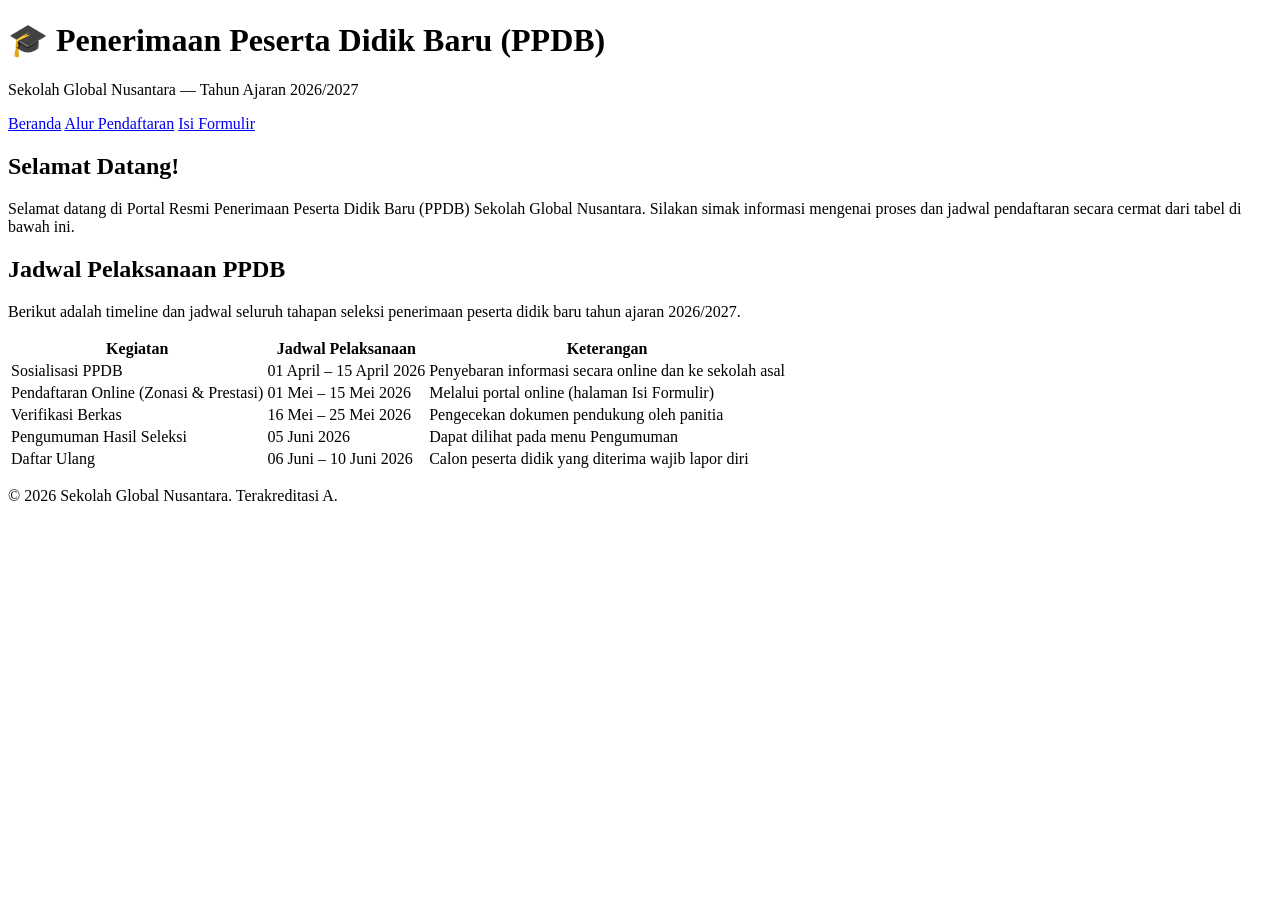
==== asset/index.html @ 4e64ef4d "Folder UTS" ====
<!DOCTYPE html>
<html lang="id">
<head>
  <meta charset="UTF-8" />
  <meta name="viewport" content="width=device-width, initial-scale=1.0" />
  <title>Beranda | PPDB Sekolah Global Nusantara</title>
  <link rel="stylesheet" href="asset/css/style.css" />
</head>
<body>

  <header>
    <h1>🎓 Penerimaan Peserta Didik Baru (PPDB)</h1>
    <p>Sekolah Global Nusantara &mdash; Tahun Ajaran 2026/2027</p>
  </header>

  <nav>
    <a href="index.html" class="active">Beranda</a>
    <a href="alur.html">Alur Pendaftaran</a>
    <a href="form.html">Isi Formulir</a>
  </nav>

  <main>
    <div class="welcome-box">
      <h2>Selamat Datang!</h2>
      <p>Selamat datang di Portal Resmi Penerimaan Peserta Didik Baru (PPDB) Sekolah Global Nusantara. 
         Silakan simak informasi mengenai proses dan jadwal pendaftaran secara cermat dari tabel di bawah ini.</p>
    </div>

    <div class="card">
      <h2 class="section-title">Jadwal Pelaksanaan PPDB</h2>
      <p class="section-desc">Berikut adalah timeline dan jadwal seluruh tahapan seleksi penerimaan peserta didik baru tahun ajaran 2026/2027.</p>

      <div class="table-wrapper">
        <table>
          <thead>
            <tr>
              <th>Kegiatan</th>
              <th>Jadwal Pelaksanaan</th>
              <th>Keterangan</th>
            </tr>
          </thead>
          <tbody>
            <tr>
              <td>Sosialisasi PPDB</td>
              <td>01 April – 15 April 2026</td>
              <td>Penyebaran informasi secara online dan ke sekolah asal</td>
            </tr>
            <tr>
              <td>Pendaftaran Online (Zonasi &amp; Prestasi)</td>
              <td>01 Mei – 15 Mei 2026</td>
              <td>Melalui portal online (halaman Isi Formulir)</td>
            </tr>
            <tr>
              <td>Verifikasi Berkas</td>
              <td>16 Mei – 25 Mei 2026</td>
              <td>Pengecekan dokumen pendukung oleh panitia</td>
            </tr>
            <tr>
              <td>Pengumuman Hasil Seleksi</td>
              <td>05 Juni 2026</td>
              <td>Dapat dilihat pada menu Pengumuman</td>
            </tr>
            <tr>
              <td>Daftar Ulang</td>
              <td>06 Juni – 10 Juni 2026</td>
              <td>Calon peserta didik yang diterima wajib lapor diri</td>
            </tr>
          </tbody>
        </table>
      </div>
    </div>
  </main>

  <footer>
    <p>&copy; 2026 <span>Sekolah Global Nusantara</span>. Terakreditasi A.</p>
  </footer>

  <div id="toast"></div>
  <script src="asset/javascript/script.js"></script>
</body>
</html>
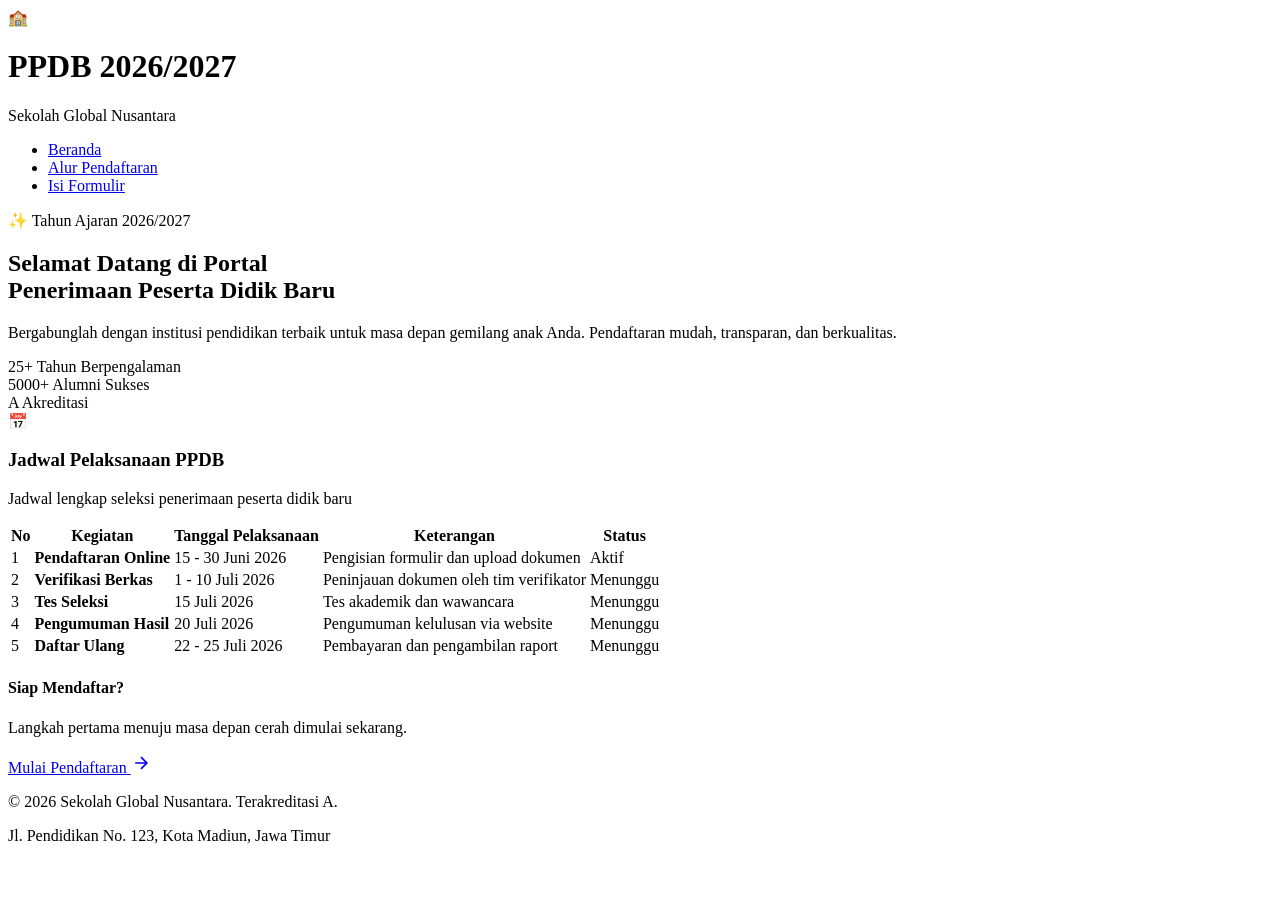
==== commit 8a9dc158: "Folder UTS" ====
--- a/asset/index.html
+++ b/asset/index.html
@@ -1,81 +1,135 @@
 <!DOCTYPE html>
 <html lang="id">
 <head>
-  <meta charset="UTF-8" />
-  <meta name="viewport" content="width=device-width, initial-scale=1.0" />
-  <title>Beranda | PPDB Sekolah Global Nusantara</title>
-  <link rel="stylesheet" href="asset/css/style.css" />
+    <meta charset="UTF-8">
+    <meta name="viewport" content="width=device-width, initial-scale=1.0">
+    <title>Beranda - PPDB Sekolah Global Nusantara</title>
+    <link rel="stylesheet" href="asset/css/style.css">
+    <link href="https://fonts.googleapis.com/css2?family=Inter:wght@300;400;500;600;700;800&display=swap" rel="stylesheet">
 </head>
 <body>
+    <header class="main-header">
+        <div class="header-content">
+            <div class="brand">
+                <div class="logo-icon">🏫</div>
+                <div class="brand-text">
+                    <h1>PPDB 2026/2027</h1>
+                    <p>Sekolah Global Nusantara</p>
+                </div>
+            </div>
+        </div>
+    </header>
 
-  <header>
-    <h1>🎓 Penerimaan Peserta Didik Baru (PPDB)</h1>
-    <p>Sekolah Global Nusantara &mdash; Tahun Ajaran 2026/2027</p>
-  </header>
+    <nav class="main-nav">
+        <ul class="nav-links">
+            <li><a href="index.html" class="nav-link active">Beranda</a></li>
+            <li><a href="alur.html" class="nav-link">Alur Pendaftaran</a></li>
+            <li><a href="form.html" class="nav-link nav-cta">Isi Formulir</a></li>
+        </ul>
+    </nav>
 
-  <nav>
-    <a href="index.html" class="active">Beranda</a>
-    <a href="alur.html">Alur Pendaftaran</a>
-    <a href="form.html">Isi Formulir</a>
-  </nav>
+    <main class="main-content">
+        <section class="hero-section">
+            <div class="hero-badge">✨ Tahun Ajaran 2026/2027</div>
+            <h2 class="hero-title">Selamat Datang di Portal<br><span class="gradient-text">Penerimaan Peserta Didik Baru</span></h2>
+            <p class="hero-subtitle">
+                Bergabunglah dengan institusi pendidikan terbaik untuk masa depan gemilang anak Anda. 
+                Pendaftaran mudah, transparan, dan berkualitas.
+            </p>
+            <div class="hero-stats">
+                <div class="stat-card">
+                    <span class="stat-number">25+</span>
+                    <span class="stat-label">Tahun Berpengalaman</span>
+                </div>
+                <div class="stat-card">
+                    <span class="stat-number">5000+</span>
+                    <span class="stat-label">Alumni Sukses</span>
+                </div>
+                <div class="stat-card">
+                    <span class="stat-number">A</span>
+                    <span class="stat-label">Akreditasi</span>
+                </div>
+            </div>
+        </section>
 
-  <main>
-    <div class="welcome-box">
-      <h2>Selamat Datang!</h2>
-      <p>Selamat datang di Portal Resmi Penerimaan Peserta Didik Baru (PPDB) Sekolah Global Nusantara. 
-         Silakan simak informasi mengenai proses dan jadwal pendaftaran secara cermat dari tabel di bawah ini.</p>
-    </div>
+        <section class="schedule-section">
+            <div class="section-header">
+                <div class="section-icon">📅</div>
+                <h3>Jadwal Pelaksanaan PPDB</h3>
+                <p class="section-desc">Jadwal lengkap seleksi penerimaan peserta didik baru</p>
+            </div>
+            
+            <div class="table-container">
+                <table class="modern-table">
+                    <thead>
+                        <tr>
+                            <th>No</th>
+                            <th>Kegiatan</th>
+                            <th>Tanggal Pelaksanaan</th>
+                            <th>Keterangan</th>
+                            <th>Status</th>
+                        </tr>
+                    </thead>
+                    <tbody>
+                        <tr>
+                            <td>1</td>
+                            <td><strong>Pendaftaran Online</strong></td>
+                            <td>15 - 30 Juni 2026</td>
+                            <td>Pengisian formulir dan upload dokumen</td>
+                            <td><span class="status-badge active">Aktif</span></td>
+                        </tr>
+                        <tr>
+                            <td>2</td>
+                            <td><strong>Verifikasi Berkas</strong></td>
+                            <td>1 - 10 Juli 2026</td>
+                            <td>Peninjauan dokumen oleh tim verifikator</td>
+                            <td><span class="status-badge pending">Menunggu</span></td>
+                        </tr>
+                        <tr>
+                            <td>3</td>
+                            <td><strong>Tes Seleksi</strong></td>
+                            <td>15 Juli 2026</td>
+                            <td>Tes akademik dan wawancara</td>
+                            <td><span class="status-badge pending">Menunggu</span></td>
+                        </tr>
+                        <tr>
+                            <td>4</td>
+                            <td><strong>Pengumuman Hasil</strong></td>
+                            <td>20 Juli 2026</td>
+                            <td>Pengumuman kelulusan via website</td>
+                            <td><span class="status-badge pending">Menunggu</span></td>
+                        </tr>
+                        <tr>
+                            <td>5</td>
+                            <td><strong>Daftar Ulang</strong></td>
+                            <td>22 - 25 Juli 2026</td>
+                            <td>Pembayaran dan pengambilan raport</td>
+                            <td><span class="status-badge pending">Menunggu</span></td>
+                        </tr>
+                    </tbody>
+                </table>
+            </div>
+        </section>
 
-    <div class="card">
-      <h2 class="section-title">Jadwal Pelaksanaan PPDB</h2>
-      <p class="section-desc">Berikut adalah timeline dan jadwal seluruh tahapan seleksi penerimaan peserta didik baru tahun ajaran 2026/2027.</p>
+        <section class="cta-section">
+            <div class="cta-card">
+                <h4>Siap Mendaftar?</h4>
+                <p>Langkah pertama menuju masa depan cerah dimulai sekarang.</p>
+                <a href="form.html" class="btn-primary">
+                    <span>Mulai Pendaftaran</span>
+                    <svg width="20" height="20" viewBox="0 0 24 24" fill="none" stroke="currentColor" stroke-width="2">
+                        <path d="M5 12h14M12 5l7 7-7 7"/>
+                    </svg>
+                </a>
+            </div>
+        </section>
+    </main>
 
-      <div class="table-wrapper">
-        <table>
-          <thead>
-            <tr>
-              <th>Kegiatan</th>
-              <th>Jadwal Pelaksanaan</th>
-              <th>Keterangan</th>
-            </tr>
-          </thead>
-          <tbody>
-            <tr>
-              <td>Sosialisasi PPDB</td>
-              <td>01 April – 15 April 2026</td>
-              <td>Penyebaran informasi secara online dan ke sekolah asal</td>
-            </tr>
-            <tr>
-              <td>Pendaftaran Online (Zonasi &amp; Prestasi)</td>
-              <td>01 Mei – 15 Mei 2026</td>
-              <td>Melalui portal online (halaman Isi Formulir)</td>
-            </tr>
-            <tr>
-              <td>Verifikasi Berkas</td>
-              <td>16 Mei – 25 Mei 2026</td>
-              <td>Pengecekan dokumen pendukung oleh panitia</td>
-            </tr>
-            <tr>
-              <td>Pengumuman Hasil Seleksi</td>
-              <td>05 Juni 2026</td>
-              <td>Dapat dilihat pada menu Pengumuman</td>
-            </tr>
-            <tr>
-              <td>Daftar Ulang</td>
-              <td>06 Juni – 10 Juni 2026</td>
-              <td>Calon peserta didik yang diterima wajib lapor diri</td>
-            </tr>
-          </tbody>
-        </table>
-      </div>
-    </div>
-  </main>
+    <footer class="main-footer">
+        <p>&copy; 2026 Sekolah Global Nusantara. Terakreditasi A.</p>
+        <p class="footer-sub">Jl. Pendidikan No. 123, Kota Madiun, Jawa Timur</p>
+    </footer>
 
-  <footer>
-    <p>&copy; 2026 <span>Sekolah Global Nusantara</span>. Terakreditasi A.</p>
-  </footer>
-
-  <div id="toast"></div>
-  <script src="asset/javascript/script.js"></script>
+    <script src="asset/javascript/script.js"></script>
 </body>
-</html>
+</html>
